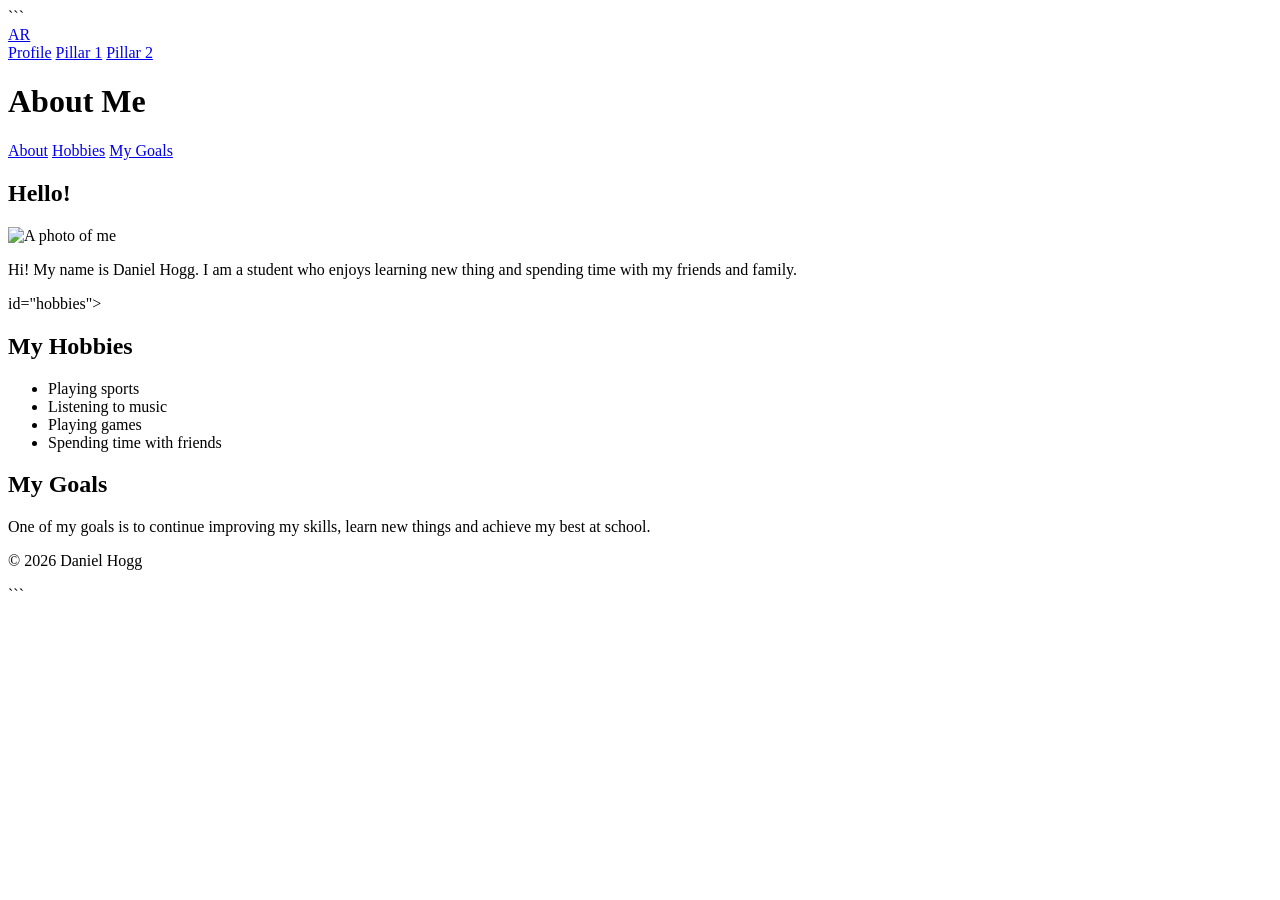
==== index.html @ 1fafe5db "Add initial HTML structure for personal profile page" ====
```<html>
<!DOCTYPE html>
<html lang="en"> 
<head>
    <meta charset="UTF-8">
    <meta name="viewport" content="width=device-width, initial-scale=1.0">
    <title>About Me</title>
    <link rel="stylesheet" href="main.css">
    <!-- File Structure:
    ├─ index.html       → Page 1: Personal Profile (this file)
    ├─ pillar1.html     → Page 2: School Pillar 1
    ├─ pillar2.html     → Page 3: School Pillar 2
    └─ style.css        →  Shared stylesheet
    -->
</head>
<body>
    <nav class="nav">
        <div class="nav-inner">
            <a class="logo" href="index.html">AR</a>
            <div class="nav-links">
                <a href="index.html" class="active">Profile</a>
                <a href="pillar1.html">Pillar 1</a>
                <a href="pillar2.html">Pillar 2</a>
            </div>       
        </div>
    </nav>

    <header>
        <h1>About Me</h1>
        <nav>
            <a
            href="#about">About</a>
            <a
            href="#hobbies">Hobbies</a>
            <a
            href="#goals">My Goals</a>
        </nav>
    </header>

    <main>

        <section id="about">
            <h2>Hello!</h2>
            <img
            src="me.jpg" alt="A photo of me">
            <p>
                Hi! My name is Daniel Hogg. I am a student who enjoys learning new thing and spending time with my friends and family.
            </p>
        </section>

        <section id="hobbies">
            id="hobbies">
            <h2>My Hobbies</h2>
            <ul>
                <li>Playing sports</li>
                <li>Listening to music</li>
                <li>Playing games</li>
                <li>Spending time with friends</li>
            </ul>
        </section>
        
        <section id="goals">
            <h2>My Goals</h2>
            <p>
                One of my goals is to continue improving my skills, learn new things and achieve my best at school.
            </p>
        </section>

    </main>

    <footer>
        <p>&copy; 2026 Daniel Hogg</p>
    </footer>

</body>
</html>
```
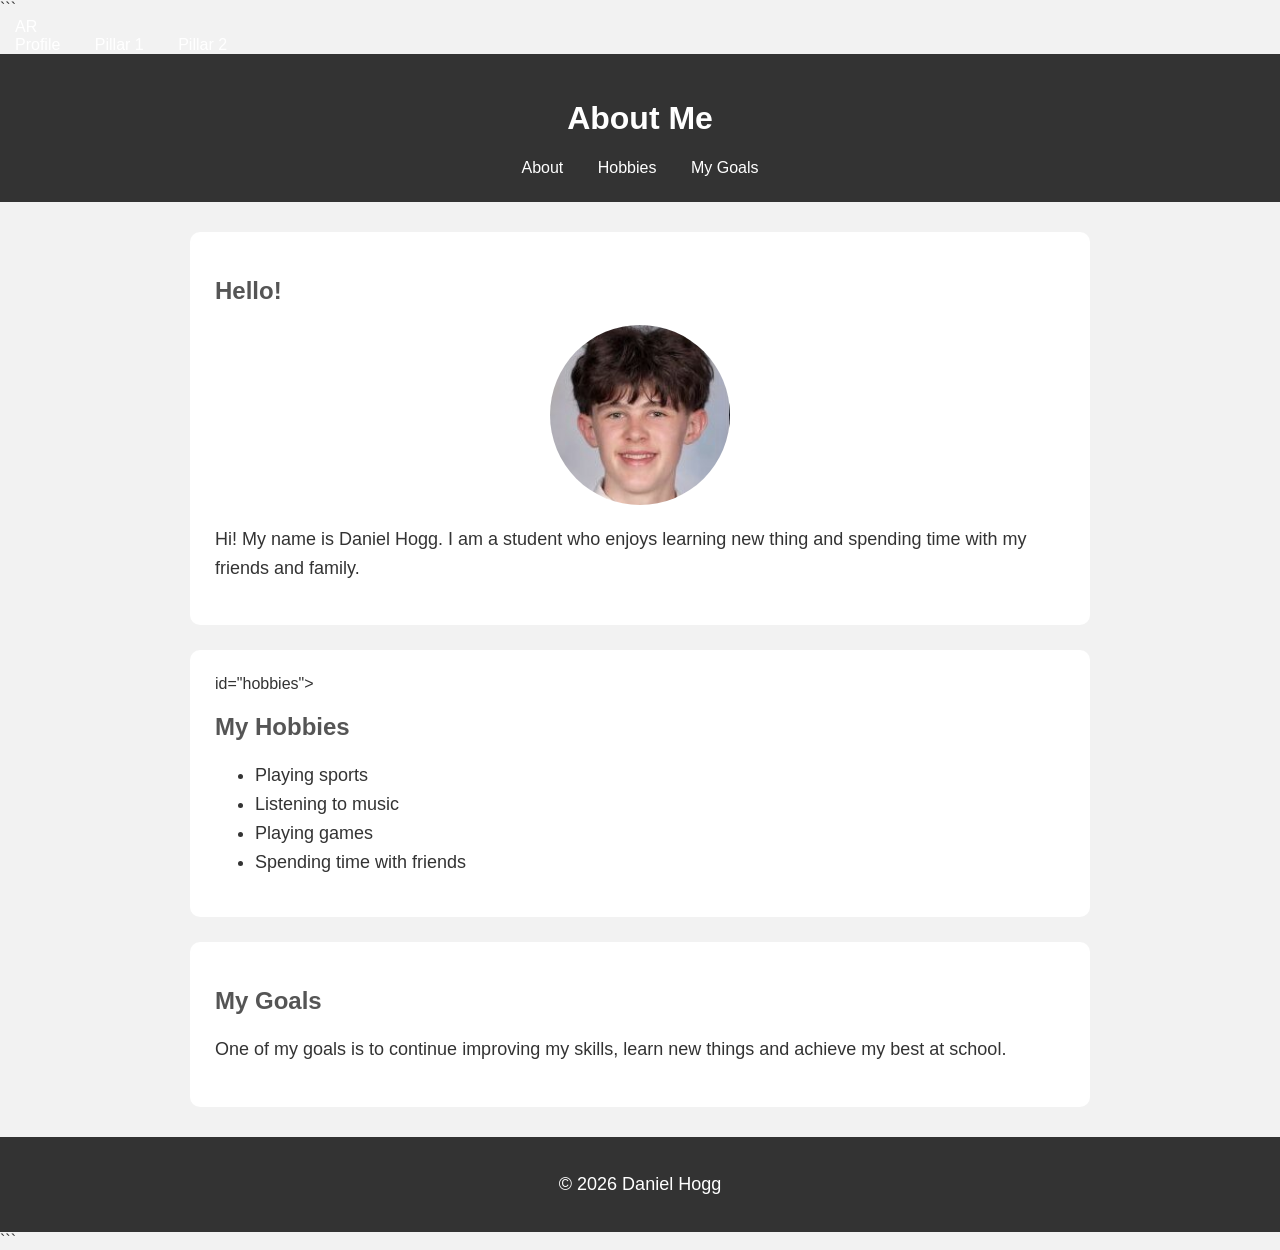
==== commit cdb0707b: "Update image source in about section" ====
--- a/index.html
+++ b/index.html
@@ -42,7 +42,7 @@
         <section id="about">
             <h2>Hello!</h2>
             <img
-            src="me.jpg" alt="A photo of me">
+            src="Screen Shot 2026-09-25 at 1.07.20 PM.jpg" alt="A photo of me">
             <p>
                 Hi! My name is Daniel Hogg. I am a student who enjoys learning new thing and spending time with my friends and family.
             </p>
--- a/main.css
+++ b/main.css
@@ -0,0 +1,61 @@
+body {
+    font-family: Arial, sans-serif;
+    background-color: #f2f2f2;
+    color: #333;
+    margin: 0;
+}
+
+header {
+    background-color:#333;
+    color: white;
+    text-align: center;
+    padding: 25px;
+}
+
+nav a {
+    color: white;
+    text-decoration: none;
+    margin: 0 15px;
+}
+
+nav a:hover {
+    text-decoration: underline;
+}
+
+main {
+    width: 80%;
+    max-width: 900px;
+    margin: 30px auto;
+}
+
+section {
+    background-color: white;
+    padding: 25px;
+    margin-bottom: 25px;
+    border-radius: 10px;
+}
+
+h2 {
+    color: #555;
+}
+
+img {
+    width: 180px;
+    height: 180px;
+    object-fit: cover;
+    border-radius: 50%;
+    display: block;
+    margin: 20px auto;
+}
+
+p, li {
+    font-size: 18px;
+    line-height: 1.6;
+}
+
+footer {
+    background-color: #333;
+    color: white;
+    text-align: center;
+    padding: 15px;
+}
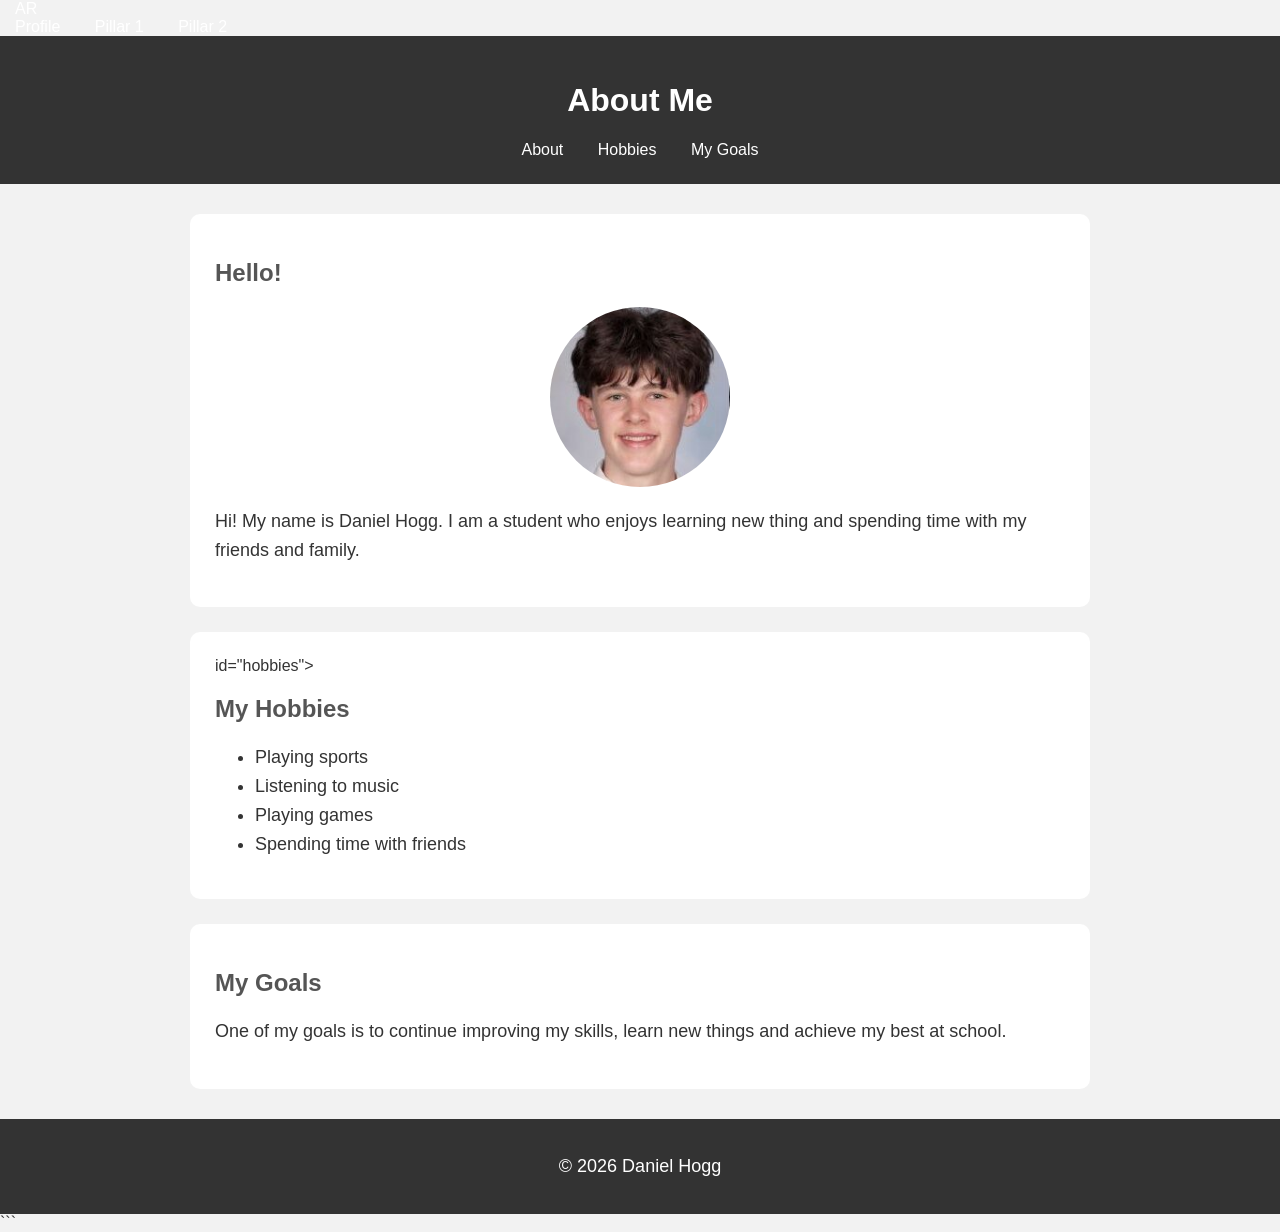
==== commit e06a5ac9: "Fix HTML syntax in index.html" ====
--- a/index.html
+++ b/index.html
@@ -1,4 +1,3 @@
-```<html>
 <!DOCTYPE html>
 <html lang="en"> 
 <head>
@@ -42,7 +41,7 @@
         <section id="about">
             <h2>Hello!</h2>
             <img
-            src="Screen Shot 2026-09-25 at 1.07.20 PM.jpg" alt="A photo of me">
+            src="me.jpg" alt="A photo of me">
             <p>
                 Hi! My name is Daniel Hogg. I am a student who enjoys learning new thing and spending time with my friends and family.
             </p>
